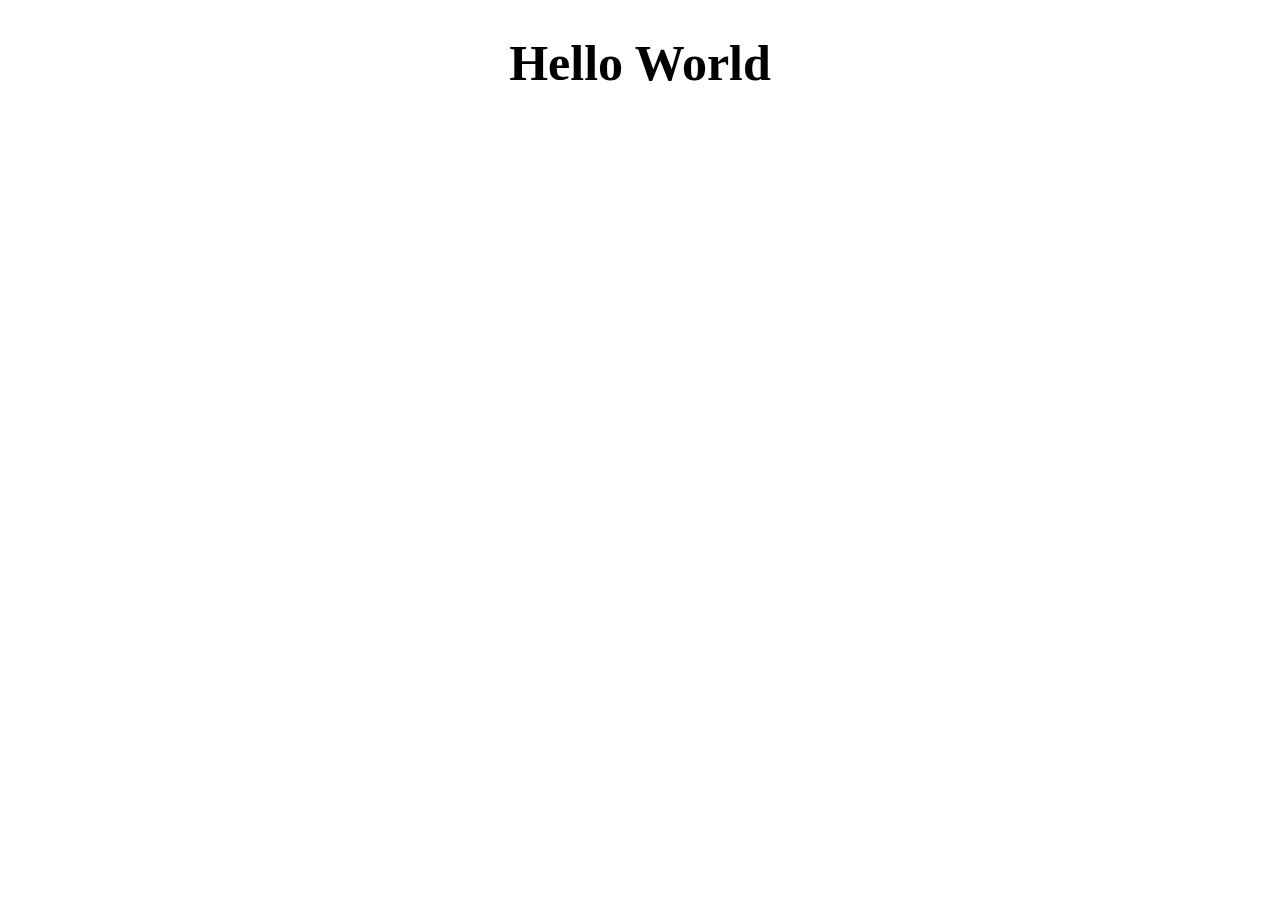
==== index.html @ bca01aae "Add index.html" ====
<!DOCTYPE html>
<html>
	<head>
		<title>WelcomeToMyPage</title>
		<meta charset="utf-8">
		<style type="text/css">
			h1 {
				text-align: center;
				font-size: 50px;
			}
		</style>
	</head>

	<body>
		<h1>Hello World</h1>
	</body>


</html>
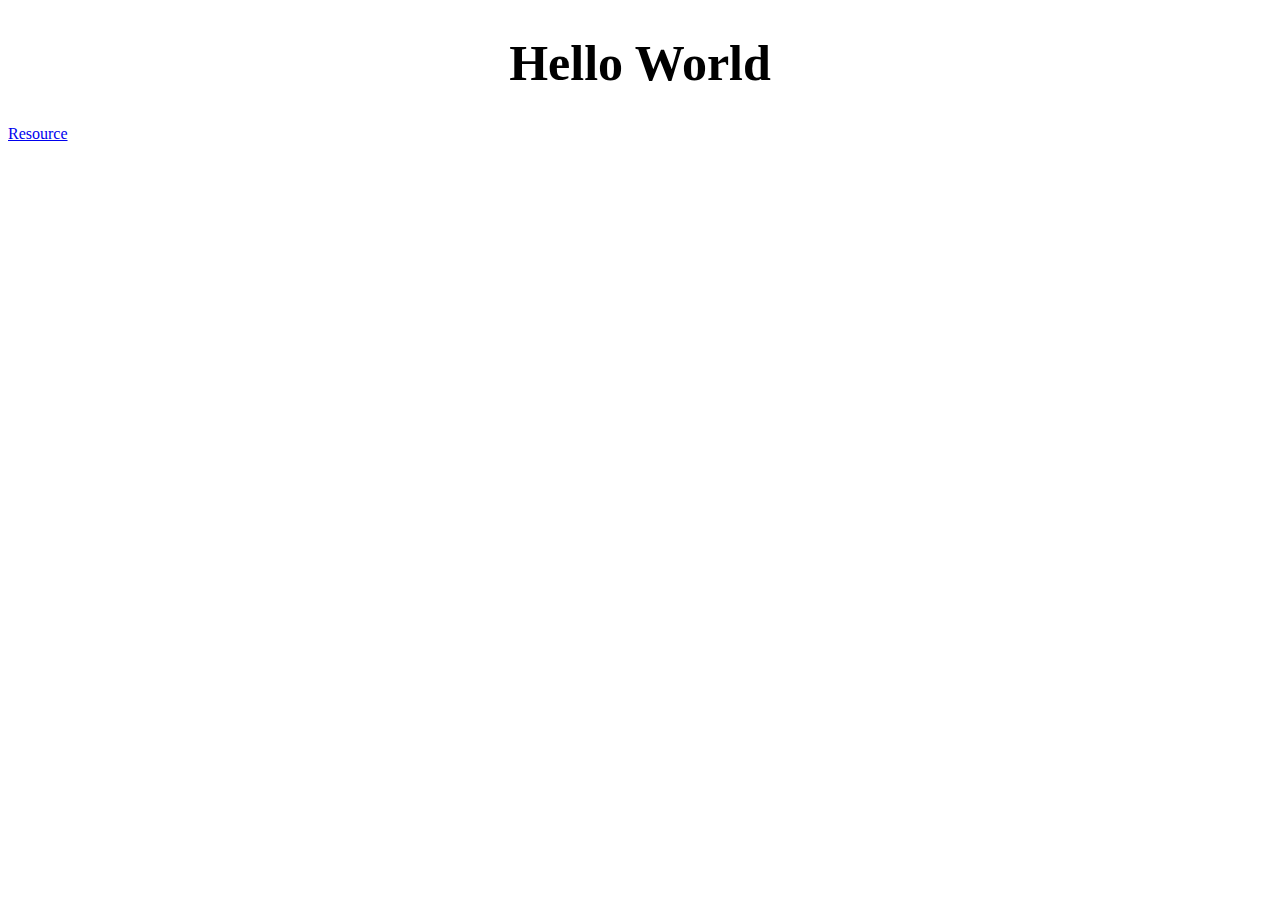
==== commit 6c6cada6: "Modified index.html and added icon for website." ====
--- a/index.html
+++ b/index.html
@@ -3,6 +3,7 @@
 	<head>
 		<title>WelcomeToMyPage</title>
 		<meta charset="utf-8">
+		<link rel="shortcut icon" href="/favicon.ico" type="image/x-icon">
 		<style type="text/css">
 			h1 {
 				text-align: center;
@@ -13,6 +14,7 @@
 
 	<body>
 		<h1>Hello World</h1>
+		<a href="res.html">Resource</a>
 	</body>
 
 
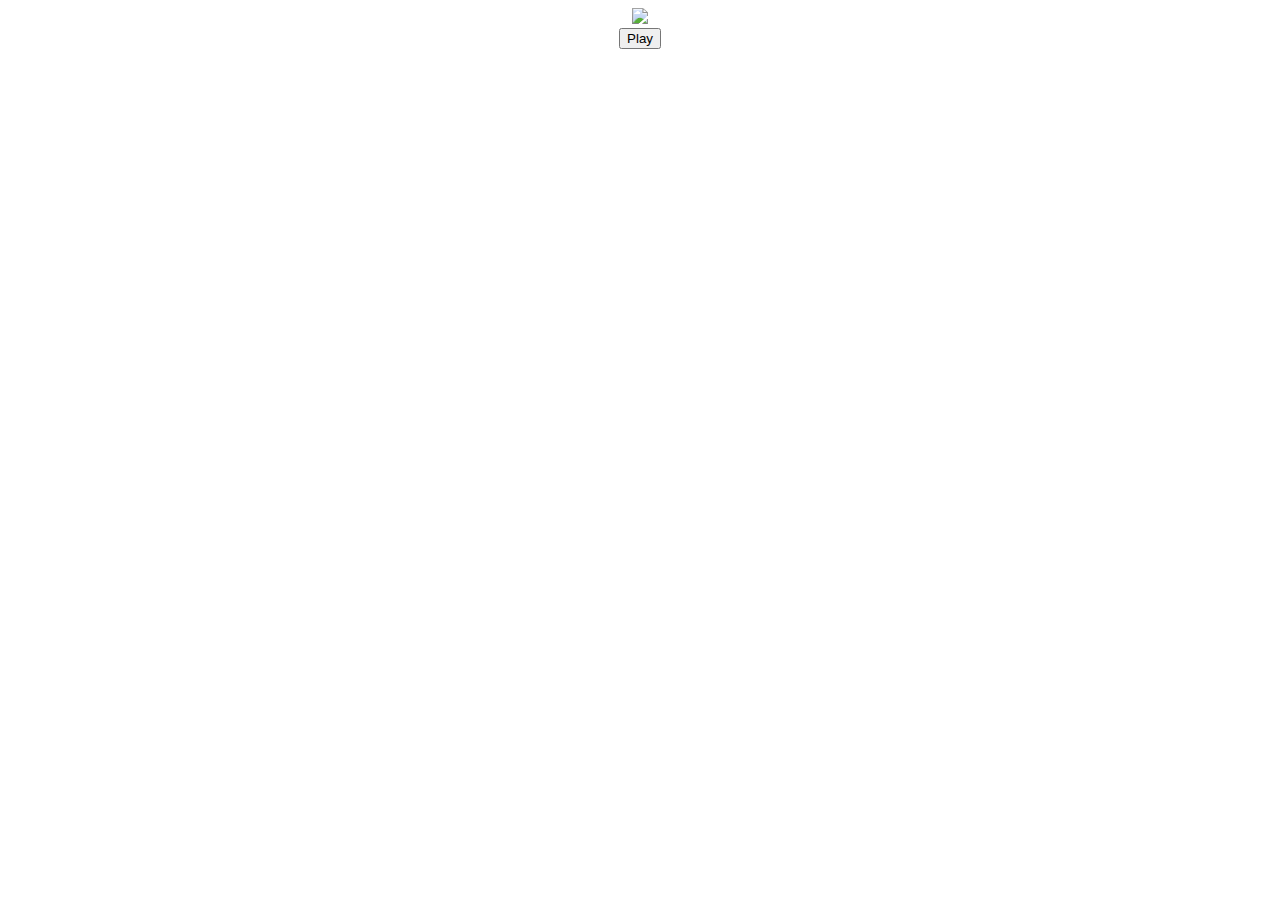
==== commit 7d837a25: "Add a music" ====
--- a/index.html
+++ b/index.html
@@ -4,17 +4,29 @@
 		<title>WelcomeToMyPage</title>
 		<meta charset="utf-8">
 		<link rel="shortcut icon" href="/favicon.ico" type="image/x-icon">
+		<link rel="stylesheet" href="./style.css" type="text/css">
 		<style type="text/css">
-			h1 {
-				text-align: center;
-				font-size: 50px;
+			.item {
+				text-align: center
 			}
 		</style>
+		<script language="javascript" type="text/javascript">
+			function autoPlay() {
+				var myAudio = document.getElementById("myaudio");
+				myAudio.play();
+			}
+			
+		</script>
 	</head>
 
 	<body>
-		<h1>Hello World</h1>
-		<a href="res.html">Resource</a>
+		<audio id="myaudio" src="music/Sleep.wav" controls="controls" loop="false" hidden="true"></audio>
+		<div class="item">
+			<img src="./img/puzzled.png" />
+		</div>
+		<div class="item">
+			<input type="button" value="Play" onclick="autoPlay()" />
+		</div>
 	</body>
 
 
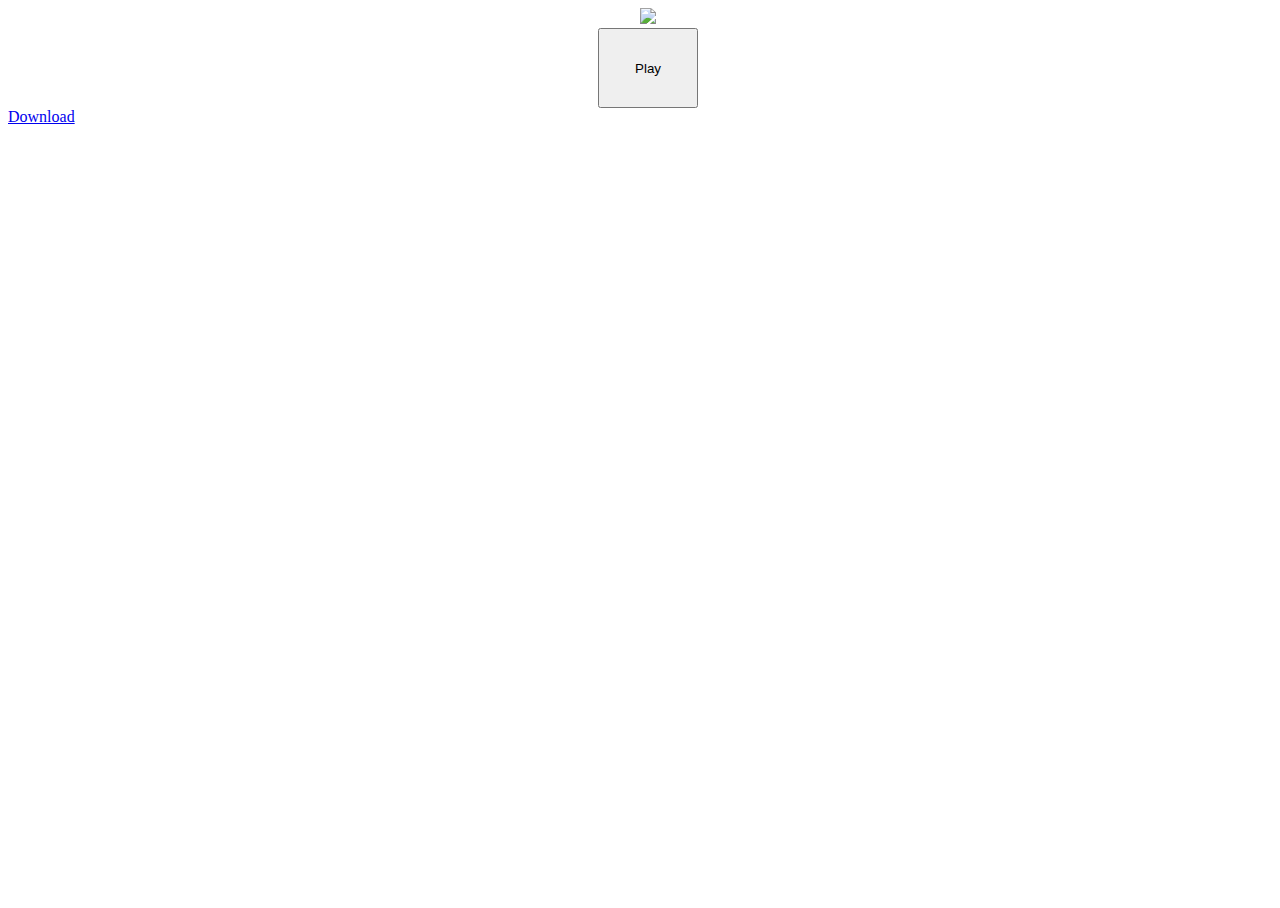
==== commit a4b3392d: "Add a flash file" ====
--- a/index.html
+++ b/index.html
@@ -20,13 +20,14 @@
 	</head>
 
 	<body>
-		<audio id="myaudio" src="music/Sleep.wav" controls="controls" loop="false" hidden="true"></audio>
+		<audio id="myaudio" src="music/Sleep.wav" controls="controls" hidden="true"></audio>
 		<div class="item">
 			<img src="./img/puzzled.png" />
 		</div>
 		<div class="item">
-			<input type="button" value="Play" onclick="autoPlay()" />
+			<input type="button" style="width: 100px; height: 80px;" value="Play" onclick="autoPlay()" />
 		</div>
+		<a href="flash/00.swf">Download</a>
 	</body>
 
 
--- a/style.css
+++ b/style.css
@@ -0,0 +1,12 @@
+html, body {
+	height: 100%;
+	width: 100%
+}
+
+body {
+	background-image: url("./img/background.jpg");
+	background-size: 100% 100%;
+	background-repeat: no-repeat;
+	background-position: center center;
+	overflow: hidden;
+}